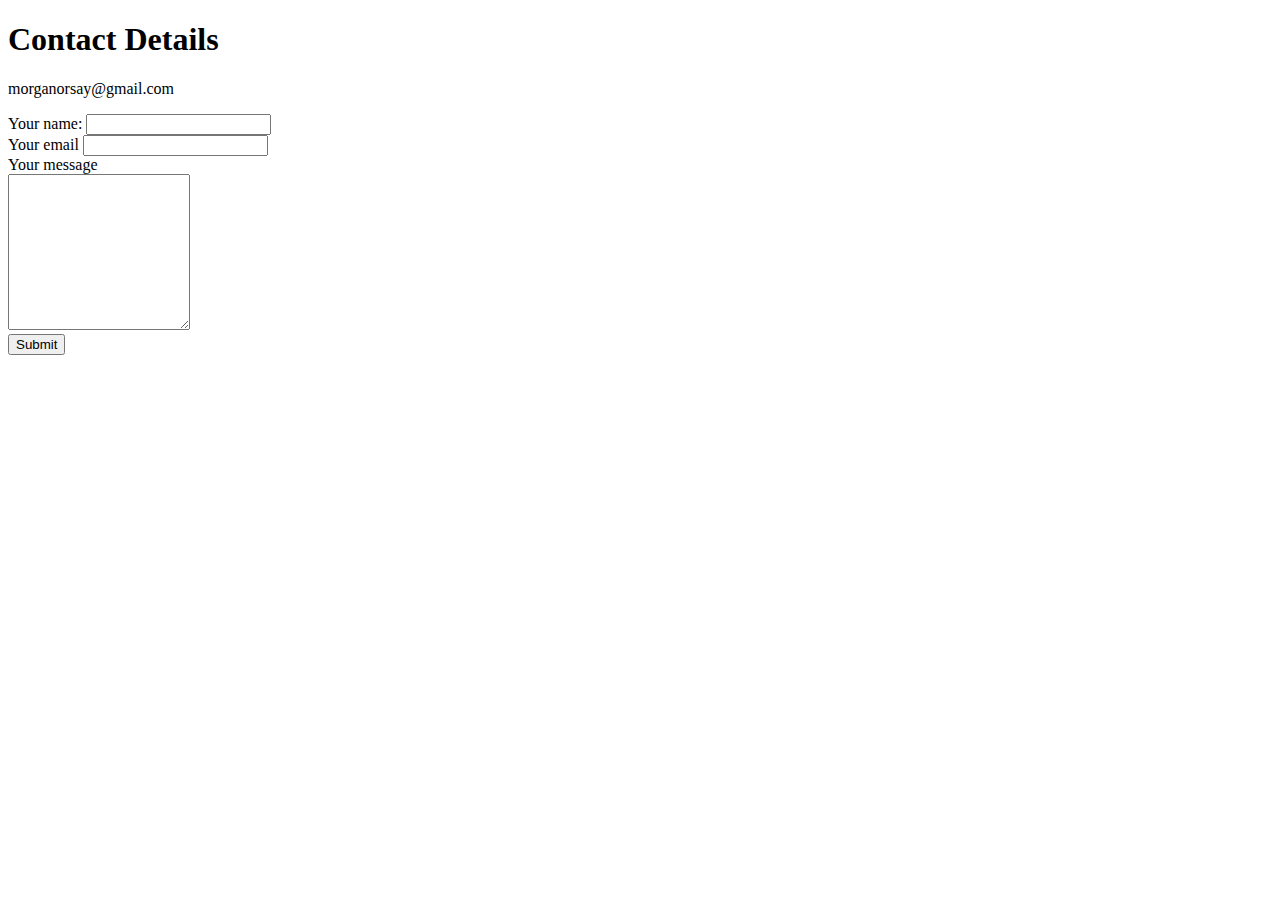
==== contactme.html @ fc27605d "add initial pc website files" ====
<!DOCTYPE html>
  <html lang="en">

  <head>
    <meta charset="UTF-8">
    <meta name="viewport" content="width=device-width, initial-scale=1.0">
    <meta http-equiv="X-UA-Compatible" content="ie=edge">
    <title>Document</title>
  </head>

  <body>


  <h1>Contact Details</h1>
  <p>
    morganorsay@gmail.com
  </p>
  <form action="mailto:morganorsay@gmail.com" class="" method="post">
    <label>Your name:</label>
    <input type="text" name="" value=""/><br />
    <label>Your email</label>
    <input type="text"><br />
    <label>Your message</label><br>
    <textarea name="name" rows="10" cols="20"></textarea><br />
    <input type="submit">
  </form>
  </body>

  </html>
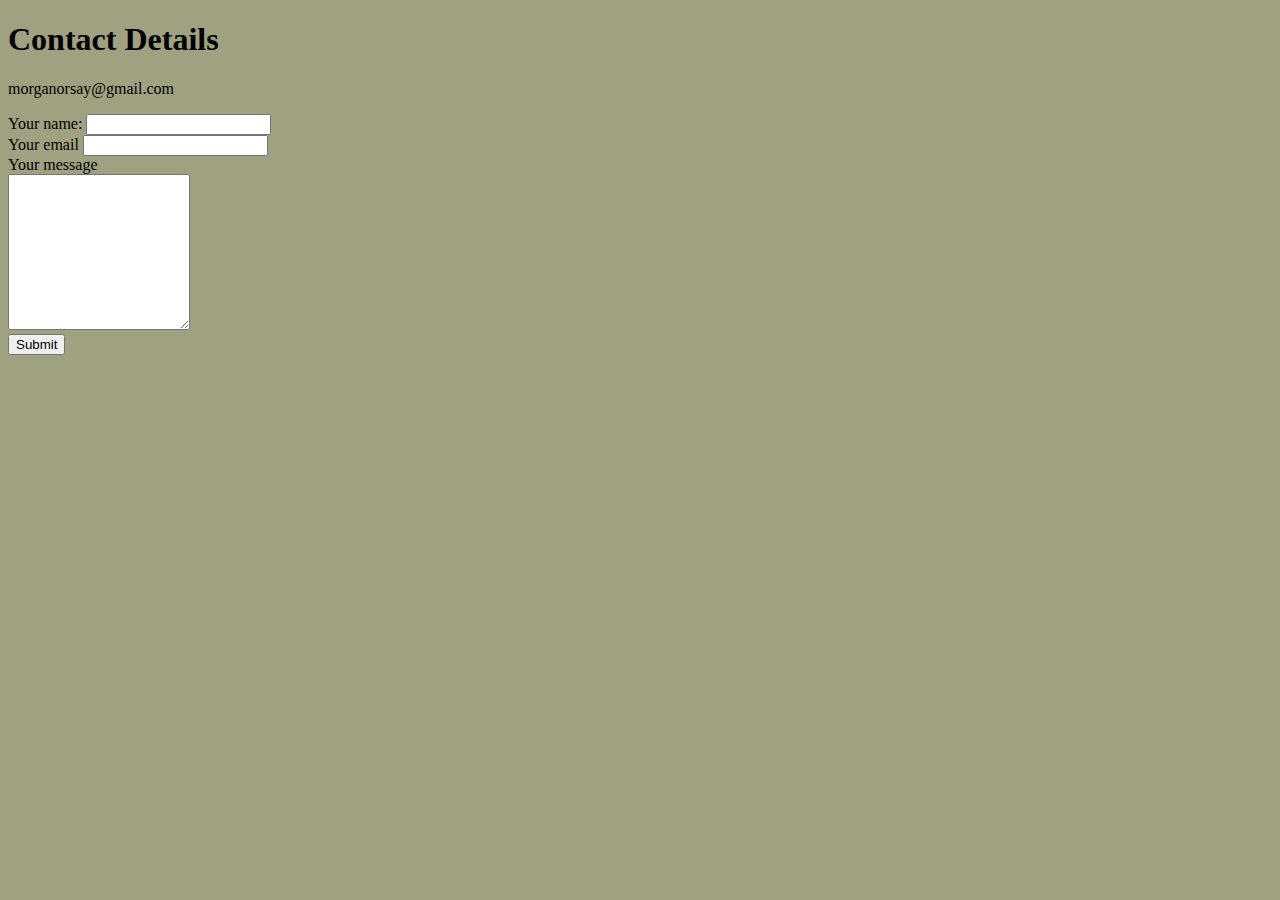
==== commit 663b731b: "Add files via upload" ====
--- a/contactme.html
+++ b/contactme.html
@@ -8,14 +8,14 @@
     <title>Document</title>
   </head>
 
-  <body>
+  <body style="background-color:#9fa180;">
 
 
   <h1>Contact Details</h1>
   <p>
     morganorsay@gmail.com
   </p>
-  <form action="mailto:morganorsay@gmail.com" class="" method="post">
+  <form action="mailto:morganorsay@gmail.com" enctype="text/plain" method="post">
     <label>Your name:</label>
     <input type="text" name="" value=""/><br />
     <label>Your email</label>
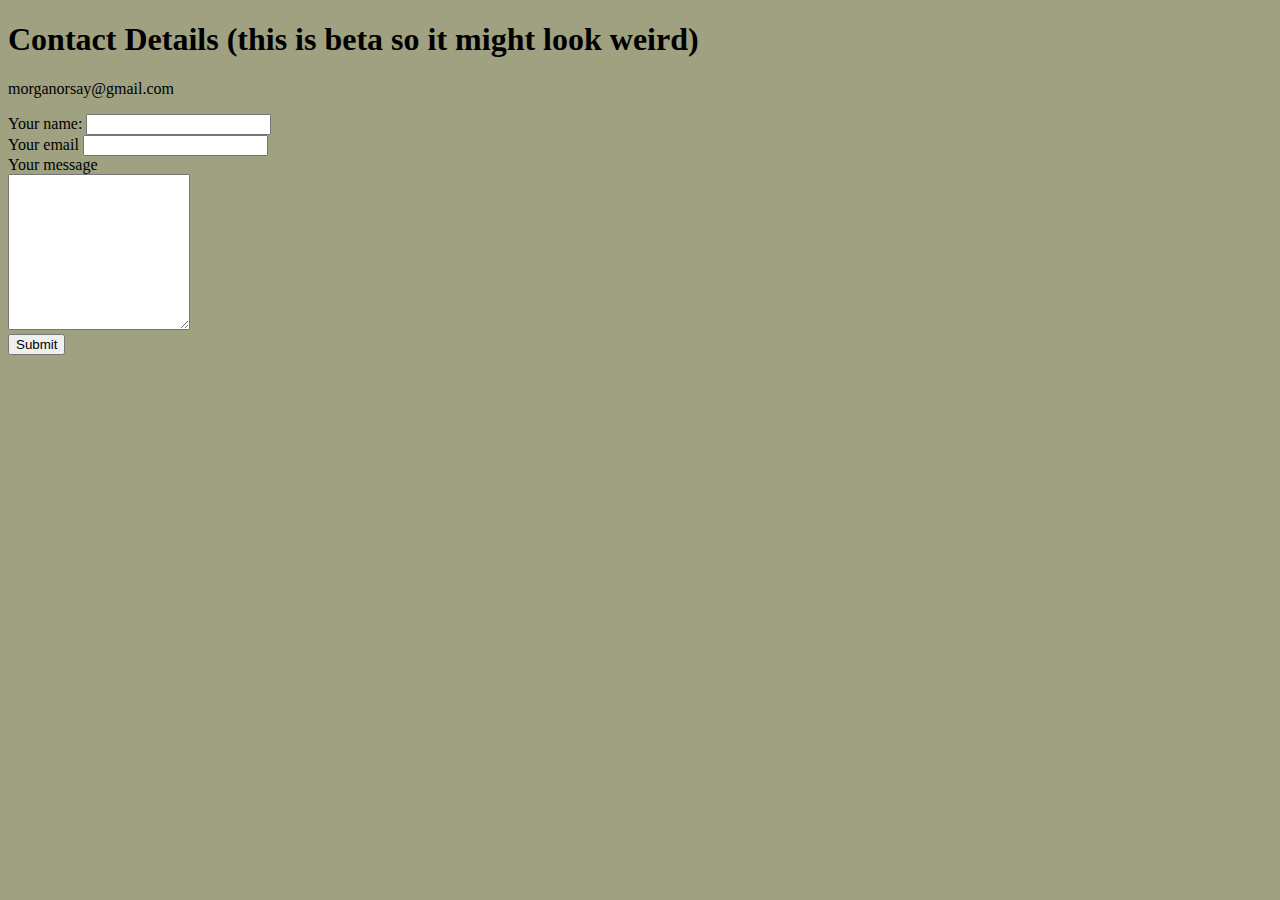
==== commit 1864534d: "Add files via upload" ====
--- a/contactme.html
+++ b/contactme.html
@@ -5,13 +5,14 @@
     <meta charset="UTF-8">
     <meta name="viewport" content="width=device-width, initial-scale=1.0">
     <meta http-equiv="X-UA-Compatible" content="ie=edge">
-    <title>Document</title>
+    <title>Contact Me</title>
+    <link rel="shortcut icon" href="images/favicon.ico">
   </head>
 
   <body style="background-color:#9fa180;">
 
 
-  <h1>Contact Details</h1>
+  <h1>Contact Details (this is beta so it might look weird)</h1>
   <p>
     morganorsay@gmail.com
   </p>
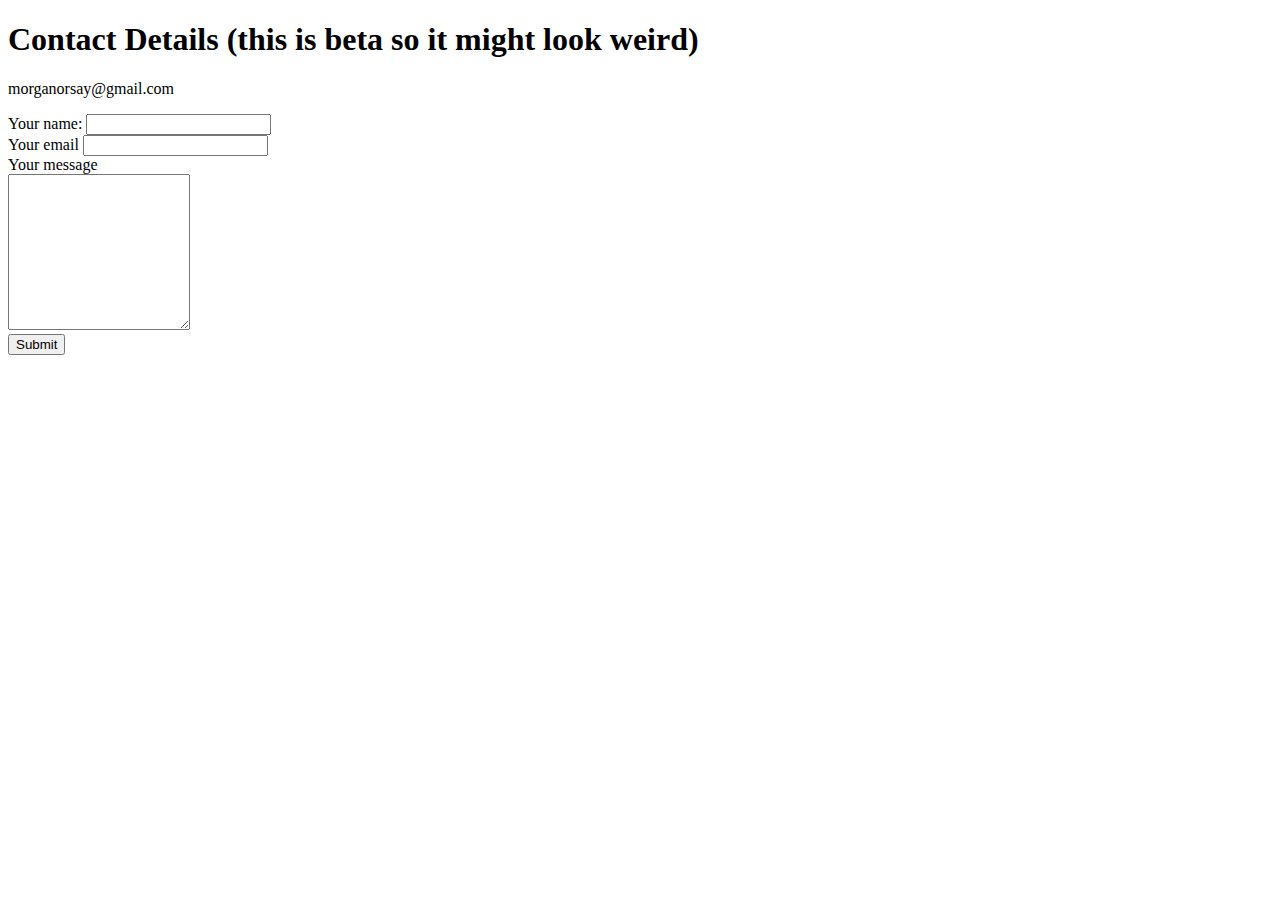
==== commit 3385943c: "Add files via upload" ====
--- a/contactme.html
+++ b/contactme.html
@@ -7,11 +7,10 @@
     <meta http-equiv="X-UA-Compatible" content="ie=edge">
     <title>Contact Me</title>
     <link rel="shortcut icon" href="images/favicon.ico">
+    <link rel="stylesheet" href="css/styles.css">
   </head>
 
-  <body style="background-color:#9fa180;">
-
-
+  <body>
   <h1>Contact Details (this is beta so it might look weird)</h1>
   <p>
     morganorsay@gmail.com
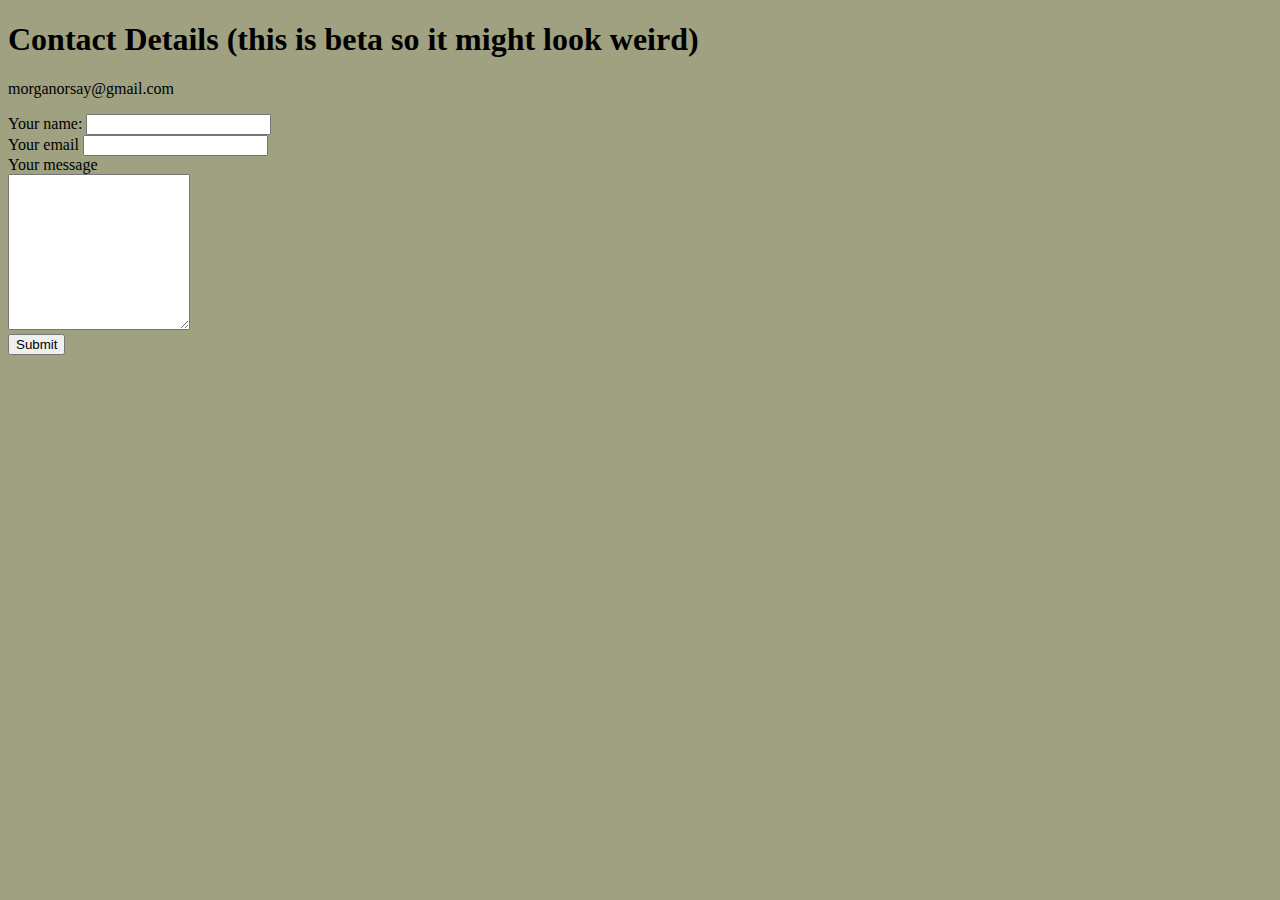
==== commit 9c4c9a8c: "Add files via upload" ====
--- a/contactme.html
+++ b/contactme.html
@@ -1,29 +1,29 @@
 <!DOCTYPE html>
-  <html lang="en">
+<html lang="en">
 
-  <head>
-    <meta charset="UTF-8">
-    <meta name="viewport" content="width=device-width, initial-scale=1.0">
-    <meta http-equiv="X-UA-Compatible" content="ie=edge">
-    <title>Contact Me</title>
-    <link rel="shortcut icon" href="images/favicon.ico">
-    <link rel="stylesheet" href="css/styles.css">
-  </head>
+<head>
+  <meta charset="UTF-8">
+  <meta name="viewport" content="width=device-width, initial-scale=1.0">
+  <meta http-equiv="X-UA-Compatible" content="ie=edge">
+  <title>Contact Me</title>
+  <link rel="shortcut icon" href="images/favicon.ico">
+  <link rel="stylesheet" href="css/styles.css">
+</head>
 
-  <body>
+<body>
   <h1>Contact Details (this is beta so it might look weird)</h1>
   <p>
     morganorsay@gmail.com
   </p>
   <form action="mailto:morganorsay@gmail.com" enctype="text/plain" method="post">
     <label>Your name:</label>
-    <input type="text" name="" value=""/><br />
+    <input type="text" name="" value="" /><br />
     <label>Your email</label>
     <input type="text"><br />
     <label>Your message</label><br>
     <textarea name="name" rows="10" cols="20"></textarea><br />
     <input type="submit">
   </form>
-  </body>
+</body>
 
-  </html>
+</html>
--- a/css/styles.css
+++ b/css/styles.css
@@ -0,0 +1,14 @@
+body {
+background-color:#9fa180;
+}
+hr {
+border-style: dashed solid;
+border-color: grey;
+width:40%;
+float: left;
+}
+.mc {
+  border-radius: 20%;
+  width: 200px;
+  height: 200px;
+}
